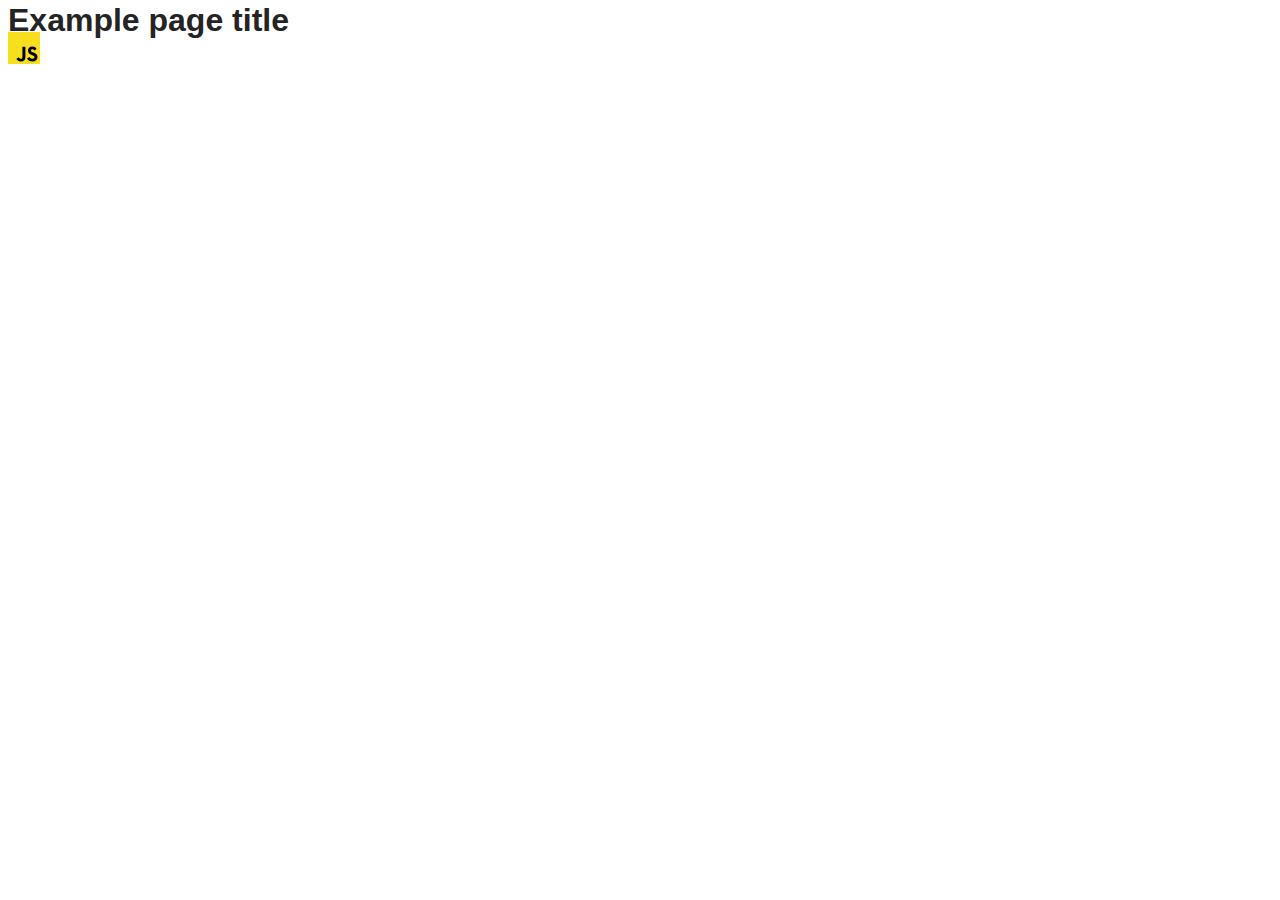
==== src/index.html @ ae017cff "Initial commit" ====
<!DOCTYPE html>
<html lang="en">
  <head>
    <meta charset="UTF-8" />
    <link rel="icon" type="image/svg+xml" href="/favicon.svg" />
    <meta name="viewport" content="width=device-width, initial-scale=1.0" />
    <title>Vanilla App Template</title>
    <link rel="stylesheet" href="./css/styles.css" />
  </head>
  <body>
    <load ="partials/header.html" />

    <section>
      <h1>Example page title</h1>
      <!-- Path to images as from index.html file -->
      <img src="./img/javascript.svg" alt="" />
    </section>

    <!-- Loads the specified .html file -->
    <load ="partials/vite-promo.html" />

    <script type="module" src="./main.js"></script>
  </body>
</html>
---- src/css/styles.css ----
/**
  |============================
  | include css partials with
  | default @import url()
  |============================
*/
@import url('./reset.css');
@import url('./vite-promo.css');
@import url('./header.css');

:root {
  font-family: Inter, Avenir, Helvetica, Arial, sans-serif;
  font-size: 16px;
  line-height: 24px;
  font-weight: 400;

  color: #242424;
  background-color: rgba(255, 255, 255, 0.87);

  font-synthesis: none;
  text-rendering: optimizeLegibility;
  -webkit-font-smoothing: antialiased;
  -moz-osx-font-smoothing: grayscale;
  -webkit-text-size-adjust: 100%;
}
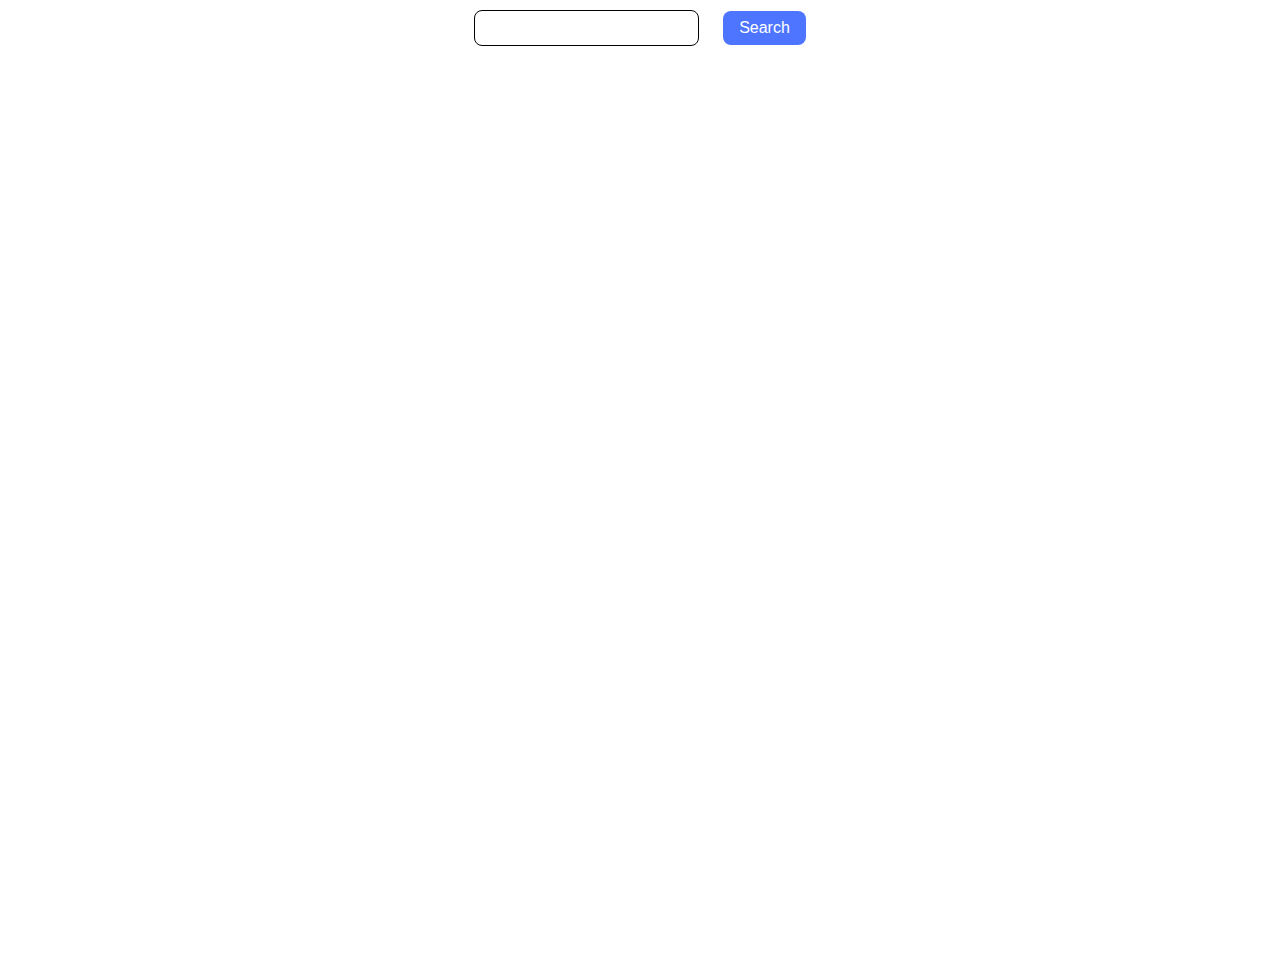
==== commit 19f7504b: "hw-12" ====
--- a/src/index.html
+++ b/src/index.html
@@ -1,24 +1,32 @@
 <!DOCTYPE html>
 <html lang="en">
-  <head>
-    <meta charset="UTF-8" />
-    <link rel="icon" type="image/svg+xml" href="/favicon.svg" />
-    <meta name="viewport" content="width=device-width, initial-scale=1.0" />
-    <title>Vanilla App Template</title>
-    <link rel="stylesheet" href="./css/styles.css" />
-  </head>
-  <body>
-    <load ="partials/header.html" />
 
-    <section>
-      <h1>Example page title</h1>
-      <!-- Path to images as from index.html file -->
-      <img src="./img/javascript.svg" alt="" />
-    </section>
+<head>
+  <meta charset="UTF-8" />
+  <link rel="icon" type="image/svg+xml" href="/favicon.svg" />
+  <meta name="viewport" content="width=device-width, initial-scale=1.0" />
+  <title>Gallery search</title>
+  <link rel="stylesheet" href="./css/styles.css" />
+</head>
 
-    <!-- Loads the specified .html file -->
-    <load ="partials/vite-promo.html" />
+<body>
+  <header class="header">
+    <div class="container">
+      <form class="form-search js-search-form">
+        <input type="text" class="search-input" name="searchtext" />
+        <button type="submit" class="search-button">Search</button>
+      </form>
+    </div>
+  </header>
+  <main class="main">
+    <div class="container">
+      <ul class="gallery"></ul>
+      <span class="js-loader"></span>
+      <button type="button" class="loadmore-button">Load more</button>
+    </div>
+  </main>
 
-    <script type="module" src="./main.js"></script>
-  </body>
-</html>
+  <script type="module" src="./main.js"></script>
+</body>
+
+</html>--- a/src/css/styles.css
+++ b/src/css/styles.css
@@ -1,25 +1,153 @@
-/**
-  |============================
-  | include css partials with
-  | default @import url()
-  |============================
-*/
+@import url('../../node_modules/modern-normalize/modern-normalize.css');
 @import url('./reset.css');
-@import url('./vite-promo.css');
-@import url('./header.css');
+@import url('./general.css');
 
-:root {
-  font-family: Inter, Avenir, Helvetica, Arial, sans-serif;
+.header {
+  position: fixed;
+  top: 0;
+  left: 0;
+  background-color: #fff;
+  width: 100%;
+}
+
+main {
+  margin-top: 60px;
+}
+
+input:focus,
+input:active {
+  border-color: #000;
+}
+
+button {
+  padding: 8px 16px;
+  border-radius: 8px;
+  border: none;
+  background-color: #4e75ff;
+  color: #fff;
+  font-weight: 500;
+  transition: background-color 250ms ease-in-out;
+}
+
+button:hover {
+  background-color: #6c8cff;
+}
+
+.gallery {
+  display: flex;
+  flex-wrap: wrap;
+  row-gap: 24px;
+  column-gap: 24px;
+  margin-bottom: 24px;
+  background-color: #fff;
+  justify-content: center;
+}
+
+.form-search {
+  display: flex;
+  flex-wrap: wrap;
+  align-items: center;
+  justify-content: center;
+  gap: 24px;
+}
+.search-input {
+  border: 1px solid #000;
+  border-radius: 8px;
+  padding: 8px;
   font-size: 16px;
-  line-height: 24px;
+}
+.card {
+  max-width: 360px;
+  min-width: 290px;
+  width: 100%;
+  border: 1px solid #000;
+  border-radius: 4px;
+}
+
+.card-img {
+  width: 100%;
+  aspect-ratio: 360 / 200;
+  object-fit: cover;
+  object-position: center;
+}
+.card-title {
+  display: flex;
+  gap: 2px;
+  justify-content: space-around;
+  align-items: center;
+  padding: 4px 4px;
+  width: 100%;
+}
+.card-title-text {
+  font-weight: 600;
+  font-size: 12px;
+  line-height: 1.33333;
+  letter-spacing: 0.04em;
+  color: #2e2f42;
+  text-align: center;
+}
+.card-text-value {
   font-weight: 400;
+  font-size: 12px;
+  line-height: 2;
+  letter-spacing: 0.04em;
+  text-align: center;
+}
 
-  color: #242424;
-  background-color: rgba(255, 255, 255, 0.87);
+.loader {
+  width: 48px;
+  height: 48px;
+  border-radius: 50%;
+  position: relative;
+  animation: rotate 1s linear infinite;
+  display: block;
+  margin: 150px auto;
+}
+.loader::before,
+.loader::after {
+  content: '';
+  box-sizing: border-box;
+  position: absolute;
+  border-radius: 50%;
+  inset: 0px;
+  border: 5px solid green;
+  animation: prixClipFix 2s linear infinite;
+}
+.loader::after {
+  border-color: #ff3d00;
+  animation: prixClipFix 2s linear infinite, rotate 0.5s linear infinite reverse;
+  inset: 6px;
+}
 
-  font-synthesis: none;
-  text-rendering: optimizeLegibility;
-  -webkit-font-smoothing: antialiased;
-  -moz-osx-font-smoothing: grayscale;
-  -webkit-text-size-adjust: 100%;
+@keyframes rotate {
+  0% {
+    transform: rotate(0deg);
+  }
+  100% {
+    transform: rotate(360deg);
+  }
 }
+
+@keyframes prixClipFix {
+  0% {
+    clip-path: polygon(50% 50%, 0 0, 0 0, 0 0, 0 0, 0 0);
+  }
+  25% {
+    clip-path: polygon(50% 50%, 0 0, 100% 0, 100% 0, 100% 0, 100% 0);
+  }
+  50% {
+    clip-path: polygon(50% 50%, 0 0, 100% 0, 100% 100%, 100% 100%, 100% 100%);
+  }
+  75% {
+    clip-path: polygon(50% 50%, 0 0, 100% 0, 100% 100%, 0 100%, 0 100%);
+  }
+  100% {
+    clip-path: polygon(50% 50%, 0 0, 100% 0, 100% 100%, 0 100%, 0 0);
+  }
+}
+
+.loadmore-button {
+  --lmb-dispay: none;
+  display: var(--lmb-dispay);
+  margin: 0 auto;
+}
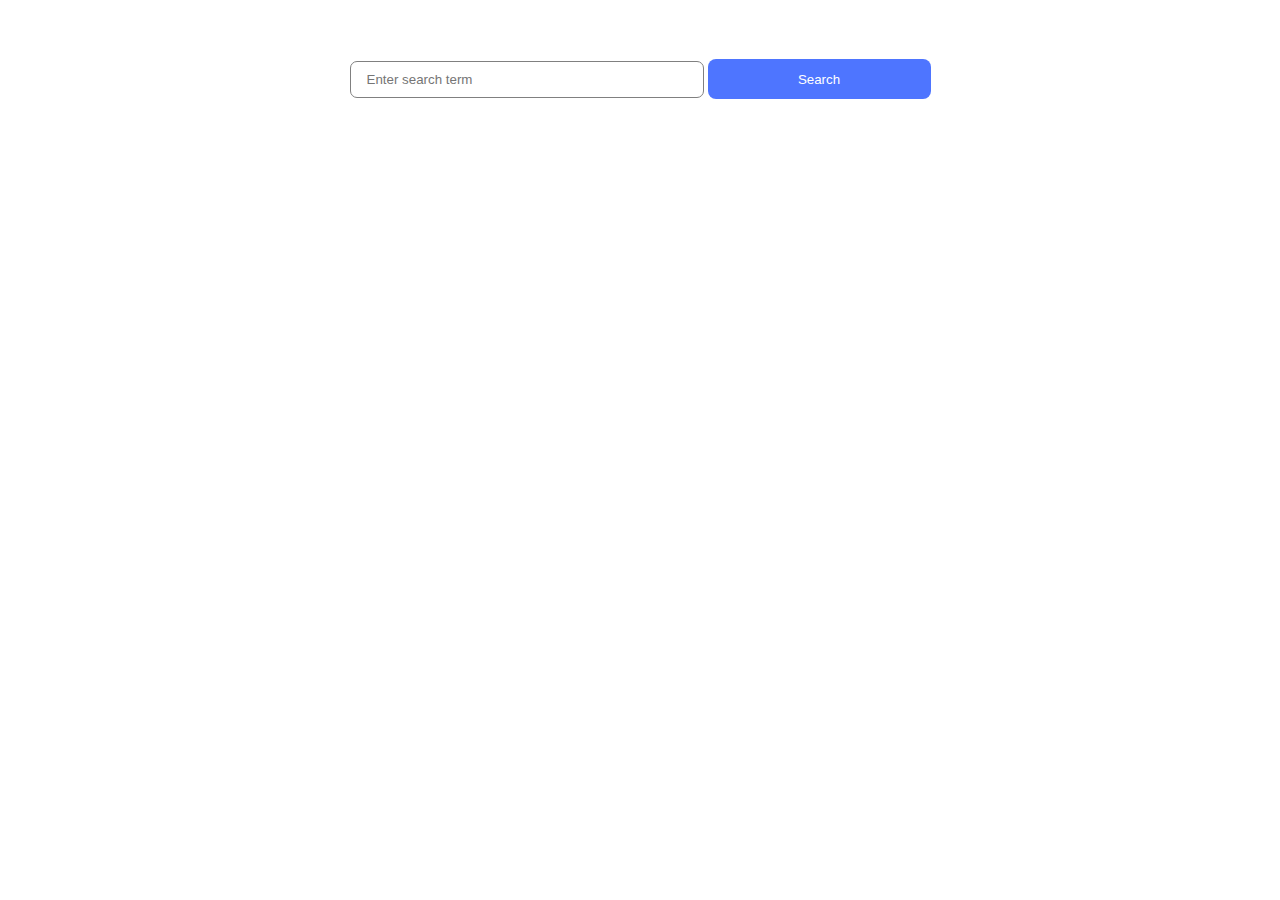
==== commit 1d246de8: "hw-12" ====
--- a/src/index.html
+++ b/src/index.html
@@ -10,21 +10,20 @@
 </head>
 
 <body>
-  <header class="header">
-    <div class="container">
-      <form class="form-search js-search-form">
-        <input type="text" class="search-input" name="searchtext" />
-        <button type="submit" class="search-button">Search</button>
-      </form>
+  <form class="js-search search">
+    <input class="input-search" name="search" type="text" placeholder="Enter search term" />
+    <button class="btn-search" type="submit">Search</button>
+  </form>
+  <div class="container">
+    <ul class="gallery"></ul>
+    <div class="footer-gallery">
+      <button class="btn-load-more is-hidden" type="submit">Load more</button>
+      <p class="end-text is-hidden">
+        We're sorry, but you've reached the end of search results.
+      </p>
+      <div class="loader is-hidden"></div>
     </div>
-  </header>
-  <main class="main">
-    <div class="container">
-      <ul class="gallery"></ul>
-      <span class="js-loader"></span>
-      <button type="button" class="loadmore-button">Load more</button>
-    </div>
-  </main>
+  </div>
 
   <script type="module" src="./main.js"></script>
 </body>
--- a/src/css/styles.css
+++ b/src/css/styles.css
@@ -1,153 +1,186 @@
-@import url('../../node_modules/modern-normalize/modern-normalize.css');
 @import url('./reset.css');
-@import url('./general.css');
 
-.header {
-  position: fixed;
-  top: 0;
-  left: 0;
-  background-color: #fff;
-  width: 100%;
+:root {
+  font-family: Inter, Avenir, Helvetica, Arial, sans-serif;
+  font-size: 16px;
+  line-height: 24px;
+  font-weight: 400;
+
+  color: #242424;
+  background-color: rgba(255, 255, 255, 0.87);
+
+  font-synthesis: none;
+  text-rendering: optimizeLegibility;
+  -webkit-font-smoothing: antialiased;
+  -moz-osx-font-smoothing: grayscale;
+  -webkit-text-size-adjust: 100%;
+
+  --primery-white-color: #fff;
+  --primery-black-color: #000;
+  --accent-color: #4e75ff;
+  --border-color: #808080;
 }
 
-main {
-  margin-top: 60px;
-}
-
-input:focus,
-input:active {
-  border-color: #000;
+body {
+  font-family: Montserrat;
 }
 
 button {
+  background-color: var(--accent-color);
+  color: var(--primery-white-color);
   padding: 8px 16px;
   border-radius: 8px;
   border: none;
-  background-color: #4e75ff;
-  color: #fff;
-  font-weight: 500;
-  transition: background-color 250ms ease-in-out;
+  transition: background-color 500ms cubic-bezier(0.4, 0, 0.2, 1);
+  width: 95px;
+  height: 40px;
+  margin-top: 16px;
+  width: 223px;
+  height: 40px;
+  margin-top: 16px;
 }
 
 button:hover {
-  background-color: #6c8cff;
+  background-color: rgba(108, 140, 255, 1);
+}
+
+.search {
+  text-align: center;
+  padding: 35px 0;
+}
+
+input {
+  width: 320px;
+  border-radius: 7px;
+  border: 1px solid var(--border-color);
+  outline: transparent;
+  padding: 10px 16px;
+}
+
+input:focus {
+  border-color: var(--accent-color);
+}
+
+.container {
+  padding: 0 15px;
+  margin: 0 auto;
 }
 
 .gallery {
   display: flex;
   flex-wrap: wrap;
-  row-gap: 24px;
-  column-gap: 24px;
-  margin-bottom: 24px;
-  background-color: #fff;
+  row-gap: 20px;
   justify-content: center;
+  padding: 20px 0;
 }
 
-.form-search {
+.gallery-item {
+  margin-left: 20px;
+  transition: transform 0.3s;
+}
+
+.gallery-item:hover,
+.gallery-item:focus {
+  box-shadow: 0px 1px 6px rgba(46, 47, 66, 0.08),
+    0px 1px 1px rgba(46, 47, 66, 0.16), 0px 2px 1px rgba(46, 47, 66, 0.08);
+  transform: scale(1.05);
+}
+
+.gallery-link {
+  min-width: 360px;
+  flex-basis: calc((100% - 80px) / 4);
+}
+
+.gallery-link:hover {
+  cursor: zoom-in;
+}
+
+.gallery-image {
+  display: block;
+  height: 30vh;
+  object-fit: cover;
+  border-top-left-radius: 10px;
+  border-top-right-radius: 10px;
+  width: 360px;
+}
+
+.item-info-block {
   display: flex;
-  flex-wrap: wrap;
+  gap: 10px;
   align-items: center;
   justify-content: center;
-  gap: 24px;
-}
-.search-input {
-  border: 1px solid #000;
-  border-radius: 8px;
-  padding: 8px;
-  font-size: 16px;
-}
-.card {
-  max-width: 360px;
-  min-width: 290px;
-  width: 100%;
-  border: 1px solid #000;
-  border-radius: 4px;
+  border: 1px solid var(--accent-color);
+  border-top: none;
+  border-bottom-left-radius: 10px;
+  border-bottom-right-radius: 10px;
+  width: 360px;
+  padding: 10px 0;
 }
 
-.card-img {
-  width: 100%;
-  aspect-ratio: 360 / 200;
-  object-fit: cover;
-  object-position: center;
+.gallery-item:hover .item-info-block {
+  border-color: var(--border-color);
+  box-shadow: 0px 1px 6px rgba(46, 47, 66, 0.08),
+    0px 1px 1px rgba(46, 47, 66, 0.16), 0px 2px 1px rgba(46, 47, 66, 0.08);
 }
-.card-title {
-  display: flex;
-  gap: 2px;
-  justify-content: space-around;
-  align-items: center;
-  padding: 4px 4px;
-  width: 100%;
+
+.block {
+  text-align: center;
+  font-family: Montserrat;
+  color: #212127;
+  font-size: 15px;
+  line-height: 1.5;
+  letter-spacing: 0.04em;
 }
-.card-title-text {
-  font-weight: 600;
-  font-size: 12px;
-  line-height: 1.33333;
-  letter-spacing: 0.04em;
-  color: #2e2f42;
-  text-align: center;
+
+.title {
+  font-weight: 700;
 }
-.card-text-value {
-  font-weight: 400;
-  font-size: 12px;
-  line-height: 2;
-  letter-spacing: 0.04em;
+
+.is-hidden {
+  display: none;
+}
+
+.footer-gallery {
   text-align: center;
 }
 
 .loader {
-  width: 48px;
-  height: 48px;
+  width: 60px;
+  height: 60px;
+
   border-radius: 50%;
-  position: relative;
-  animation: rotate 1s linear infinite;
-  display: block;
-  margin: 150px auto;
+  color: var(--accent-color);
+  animation: fill 1s ease-in infinite alternate;
+
+  position: fixed;
+  top: 50%;
+  left: 50%;
+  transform: translate(-50%, -50%);
 }
+
 .loader::before,
 .loader::after {
   content: '';
-  box-sizing: border-box;
   position: absolute;
+  height: 100%;
+  width: 100%;
   border-radius: 50%;
-  inset: 0px;
-  border: 5px solid green;
-  animation: prixClipFix 2s linear infinite;
-}
-.loader::after {
-  border-color: #ff3d00;
-  animation: prixClipFix 2s linear infinite, rotate 0.5s linear infinite reverse;
-  inset: 6px;
+  left: 80px;
+  top: 0;
+  animation: fill 0.9s ease-in infinite alternate;
 }
 
-@keyframes rotate {
+.loader::after {
+  left: auto;
+  right: 80px;
+  animation-duration: 1.1s;
+}
+
+@keyframes fill {
   0% {
-    transform: rotate(0deg);
+    box-shadow: 0 0 0 2px inset;
   }
   100% {
-    transform: rotate(360deg);
+    box-shadow: 0 0 0 10px inset;
   }
 }
-
-@keyframes prixClipFix {
-  0% {
-    clip-path: polygon(50% 50%, 0 0, 0 0, 0 0, 0 0, 0 0);
-  }
-  25% {
-    clip-path: polygon(50% 50%, 0 0, 100% 0, 100% 0, 100% 0, 100% 0);
-  }
-  50% {
-    clip-path: polygon(50% 50%, 0 0, 100% 0, 100% 100%, 100% 100%, 100% 100%);
-  }
-  75% {
-    clip-path: polygon(50% 50%, 0 0, 100% 0, 100% 100%, 0 100%, 0 100%);
-  }
-  100% {
-    clip-path: polygon(50% 50%, 0 0, 100% 0, 100% 100%, 0 100%, 0 0);
-  }
-}
-
-.loadmore-button {
-  --lmb-dispay: none;
-  display: var(--lmb-dispay);
-  margin: 0 auto;
-}
